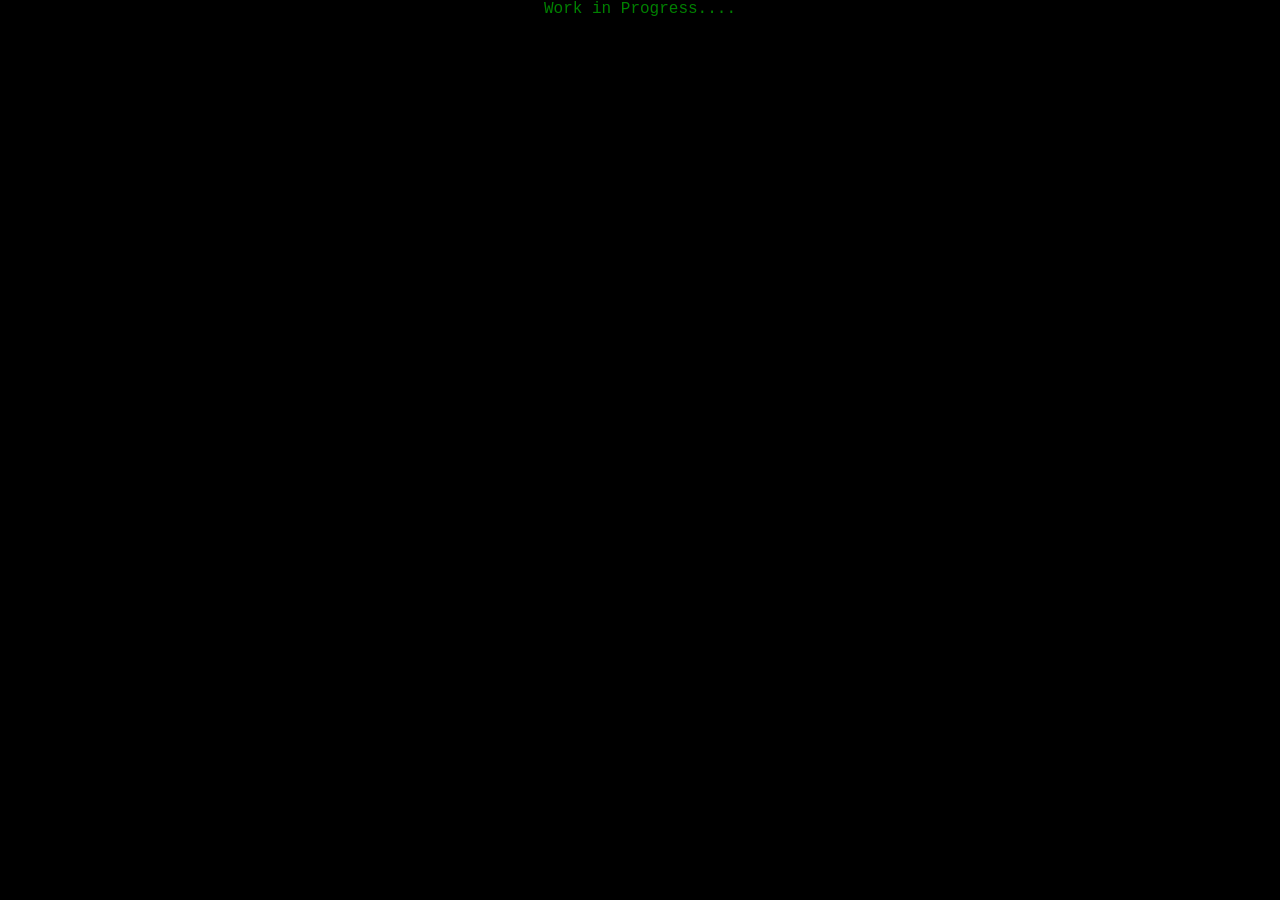
==== index.html @ 8201aed6 "Update index.html" ====
<!DOCTYPE html>
<html lang="en">
<head>
    <meta charset="UTF-8">
    <meta name="viewport" content="width=device-width, initial-scale=1.0">
    <title>Terminal Themed Header</title>
    <link rel="stylesheet" href="https://raw.githubusercontent.com/carpincho14/capyx.web/main/main.css">
    <style>
        body {
            background-color: black;
            color: green;
            font-family: 'Courier New', Courier, monospace;
            margin: 0;
            padding: 0;
        }
        #loading-screen {
            text-align: center;
            display: block; 
        }
        #ascii-art, #additional-content, #terminal {
            text-align: center;
            display: none;
        }
        #terminal {
            padding: 20px;
        }
        #terminal-output {
            white-space: pre;
            margin: 0;
        }
        #user-input {
            background: none;
            border: none;
            color: green;
            font-family: 'Courier New', Courier, monospace;
            font-size: 1em;
            outline: none;
            width: 100%;
        }
    </style>
</head>
<body>
    <div id="loading-screen">Work in Progress<span id="dots">....</span></div>

    <pre id="ascii-art">
░░      ░░░      ░░       ░░  ░░░░  ░  ░░░░  ░
▒  ▒▒▒▒  ▒  ▒▒▒▒  ▒  ▒▒▒▒  ▒▒  ▒▒  ▒▒▒  ▒▒  ▒▒
▓  ▓▓▓▓▓▓▓  ▓▓▓▓  ▓       ▓▓▓▓    ▓▓▓▓▓    ▓▓▓
█  ████  █        █  ██████████  █████  ██  ██
██      ██  ████  █  ██████████  ████  ████  █
                                              
    </pre>

    <div id="additional-content">
        <div>WIP<span id="moving-dots">....</span></div>
        <p>Nothing to be seen here at the moment</p>
        <p>Try the command "help"</p>
    </div>

    <div id="terminal">
        <div id="terminal-output"></div>
        <div>c:Users\\Capyx&gt;<input type="text" id="user-input" autofocus></div>
    </div>
    <script>
        document.addEventListener("DOMContentLoaded", () => {
            const loadingScreen = document.getElementById("loading-screen");
            const asciiArt = document.getElementById("ascii-art");
            const additionalContent = document.getElementById("additional-content");
            const terminal = document.getElementById("terminal");
            const userInput = document.getElementById("user-input");
            const terminalOutput = document.getElementById("terminal-output");

            setTimeout(() => {
                loadingScreen.style.display = "none";
                asciiArt.style.display = "block";
                additionalContent.style.display = "block";
                terminal.style.display = "block";
                userInput.focus();
            }, 3000);

            userInput.addEventListener("keydown", function(event) {
                if (event.key === "Enter") {
                    event.preventDefault();
                    const command = this.value.trim();
                    if (command) {
                        terminalOutput.innerHTML += `c:Users\\Capyx&gt;${command}<br>`;
                        executeCommand(command);
                        this.value = ''; 
                    }
                }
            });

            function executeCommand(command) {
                switch (command.toLowerCase()) {
                    case "help":
                        terminalOutput.innerHTML += "Available commands:<br>- help<br>- github<br>- caleb<br>";
                        break;
                    case "github":
                        terminalOutput.innerHTML += "https://github.com/carpincho14<br>";

                        break;
                    case "caleb":
                        terminalOutput.innerHTML += "caleb loves chicken<br>";
                    
                        break;
                
                    default:
                        terminalOutput.innerHTML += `Unknown command: ${command}<br>`;
                }
                terminalOutput.scrollTop = terminalOutput.scrollHeight;
            }

            const movingDots = document.getElementById("moving-dots");
            let dotCount = 0;
            setInterval(() => {
                movingDots.textContent = '.'.repeat(dotCount % 4) + ' '.repeat(4 - dotCount % 4);
                dotCount++;
            }, 500);
        });
    </script>
</body>
</html>
</body>
</html>
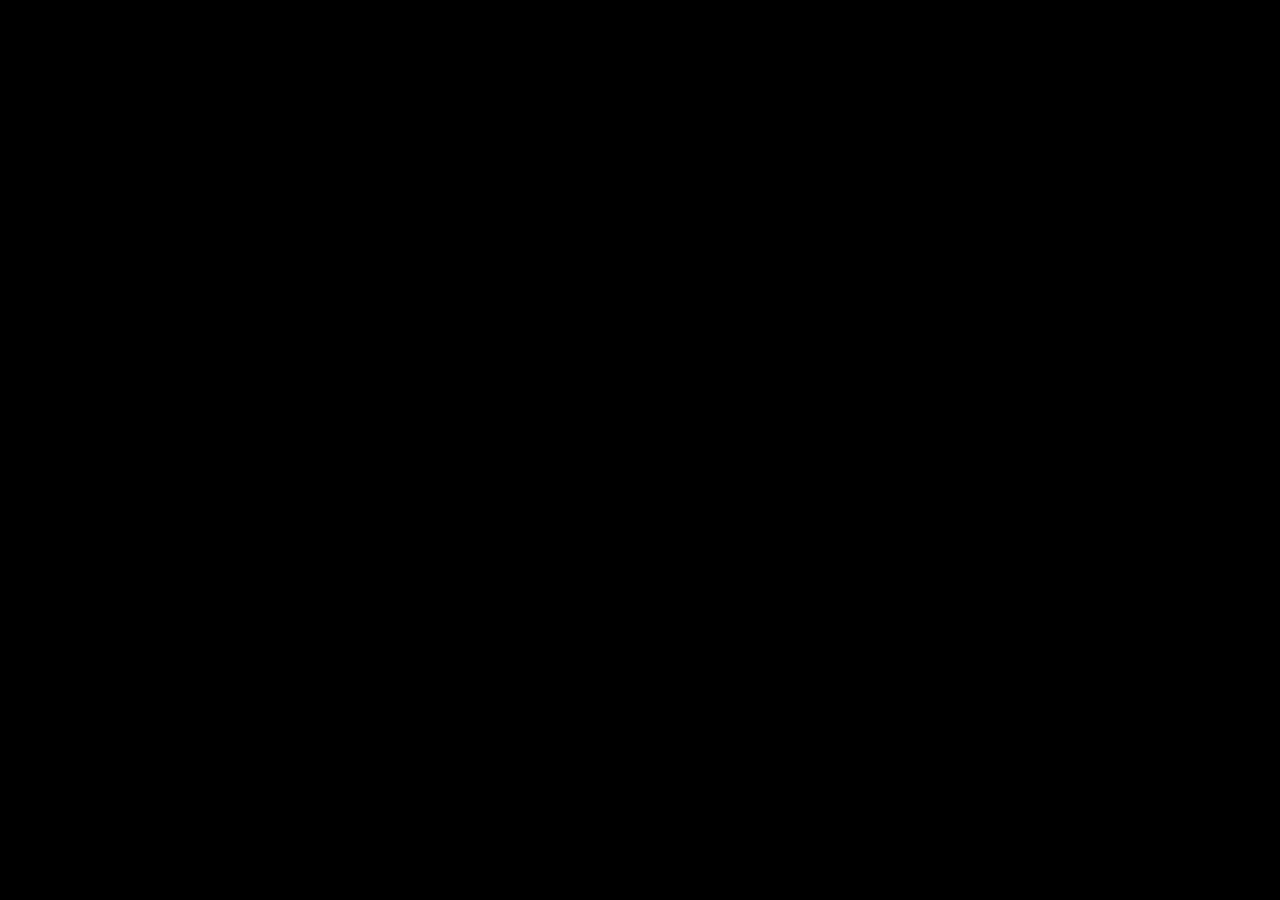
==== commit 7fb8f85c: "Update index.html" ====
--- a/index.html
+++ b/index.html
@@ -5,6 +5,7 @@
     <meta name="viewport" content="width=device-width, initial-scale=1.0">
     <title>Terminal Themed Header</title>
     <link rel="stylesheet" href="https://raw.githubusercontent.com/carpincho14/capyx.web/main/main.css">
+    <link rel="stylesheet" href="main.css">
     <style>
         body {
             background-color: black;
@@ -12,13 +13,9 @@
             font-family: 'Courier New', Courier, monospace;
             margin: 0;
             padding: 0;
+            text-align: center;
         }
-        #loading-screen {
-            text-align: center;
-            display: block; 
-        }
-        #ascii-art, #additional-content, #terminal {
-            text-align: center;
+        #loading-screen, #ascii-art, #additional-content, #terminal {
             display: none;
         }
         #terminal {
@@ -27,6 +24,7 @@
         #terminal-output {
             white-space: pre;
             margin: 0;
+            text-align: left;
         }
         #user-input {
             background: none;
@@ -97,13 +95,10 @@
                         break;
                     case "github":
                         terminalOutput.innerHTML += "https://github.com/carpincho14<br>";
-
                         break;
                     case "caleb":
                         terminalOutput.innerHTML += "caleb loves chicken<br>";
-                    
                         break;
-                
                     default:
                         terminalOutput.innerHTML += `Unknown command: ${command}<br>`;
                 }
@@ -120,5 +115,4 @@
     </script>
 </body>
 </html>
-</body>
-</html>
+
--- a/main.css
+++ b/main.css
@@ -0,0 +1,99 @@
+body {
+    background-color: #1a1a1a;
+    margin: 0;
+    padding: 0;
+    color: #66ff66;
+    font-family: 'Courier New', Courier, monospace;
+}
+
+#loading-screen {
+    text-align: center;
+    padding-top: 20vh;
+    background-color: #1a1a1a;
+    height: 100vh;
+    transition: opacity 0.5s ease-in-out;
+    opacity: 1;
+}
+
+#dots {
+    display: inline-block;
+    overflow: hidden;
+    white-space: nowrap;
+    color: #66ff66;
+    font-size: 1.5em;
+    animation: dots 1s steps(5, end) infinite;
+}
+
+@keyframes dots {
+    0%, 20% {
+        width: 0.5em;
+    }
+    40% {
+        width: 1em;
+    }
+    60% {
+        width: 1.5em;
+    }
+    80% {
+        width: 2em;
+    }
+    100% {
+        width: 2.5em;
+    }
+}
+
+#moving-dots {
+    animation: blink 0.8s linear infinite;
+}
+
+@keyframes blink {
+    0%, 50%, 100% { opacity: 1; }
+    25%, 75% { opacity: 0; }
+}
+
+#terminal-output {
+    border-top: 1px solid #66ff66;
+    padding-top: 10px;
+    max-height: 300px;
+    overflow-y: auto;
+}
+
+#user-input {
+    background-color: #1a1a1a;
+    border: none;
+    color: #66ff66;
+    font-family: 'Courier New', Courier, monospace;
+    font-size: 1em;
+    outline: none;
+    width: 80%;
+    margin-left: 10px;
+}
+
+#user-input:focus {
+    border-bottom: 1px solid #66ff66;
+}
+
+#terminal {
+    background-color: #1a1a1a;
+    padding: 20px;
+    display: none;
+}
+
+#terminal-output {
+    white-space: pre;
+    margin: 0;
+}
+
+#ascii-art {
+    color: #66ff66;
+    font-size: 1.5em;
+}
+
+#additional-content p {
+    margin-bottom: 10px;
+}
+
+#additional-content div {
+    font-size: 1.2em;
+}
+
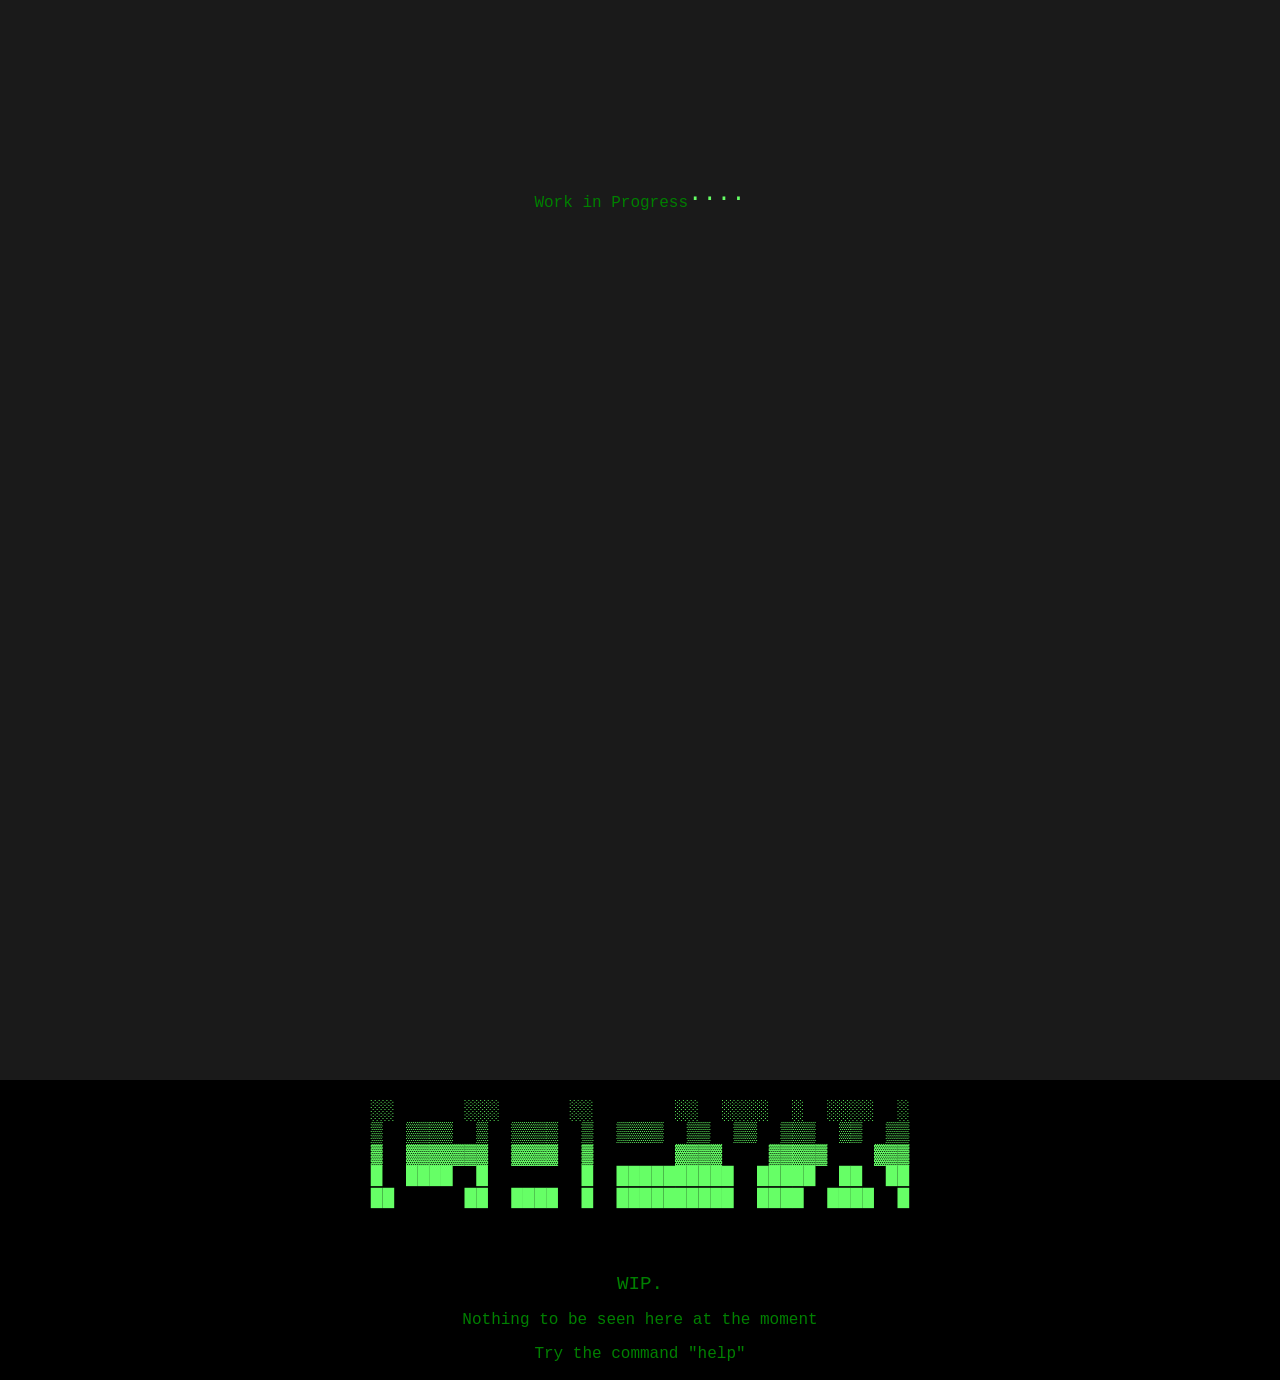
==== commit 6ebd7190: "Update index.html" ====
--- a/index.html
+++ b/index.html
@@ -16,15 +16,19 @@
             text-align: center;
         }
         #loading-screen, #ascii-art, #additional-content, #terminal {
-            display: none;
+            display: block;
+        }
+        #loading-screen {
+            text-align: center;
         }
         #terminal {
             padding: 20px;
+            text-align: left; 
+            display: none;
         }
         #terminal-output {
             white-space: pre;
             margin: 0;
-            text-align: left;
         }
         #user-input {
             background: none;
@@ -57,7 +61,7 @@
 
     <div id="terminal">
         <div id="terminal-output"></div>
-        <div>c:Users\\Capyx&gt;<input type="text" id="user-input" autofocus></div>
+        <div><span id="prompt">c:Users\\Capyx&gt;</span><input type="text" id="user-input" autofocus></div>
     </div>
     <script>
         document.addEventListener("DOMContentLoaded", () => {
@@ -81,7 +85,7 @@
                     event.preventDefault();
                     const command = this.value.trim();
                     if (command) {
-                        terminalOutput.innerHTML += `c:Users\\Capyx&gt;${command}<br>`;
+                        terminalOutput.innerHTML += `<span id="prompt">c:Users\\Capyx&gt;</span>${command}<br>`;
                         executeCommand(command);
                         this.value = ''; 
                     }
@@ -100,7 +104,7 @@
                         terminalOutput.innerHTML += "caleb loves chicken<br>";
                         break;
                     default:
-                        terminalOutput.innerHTML += `Unknown command: ${command}<br>`;
+                        terminalOutput.innerHTML += `<span id="prompt">c:Users\\Capyx&gt;</span>Unknown command: ${command}<br>`;
                 }
                 terminalOutput.scrollTop = terminalOutput.scrollHeight;
             }
@@ -116,3 +120,7 @@
 </body>
 </html>
 
+
+
+</html>
+
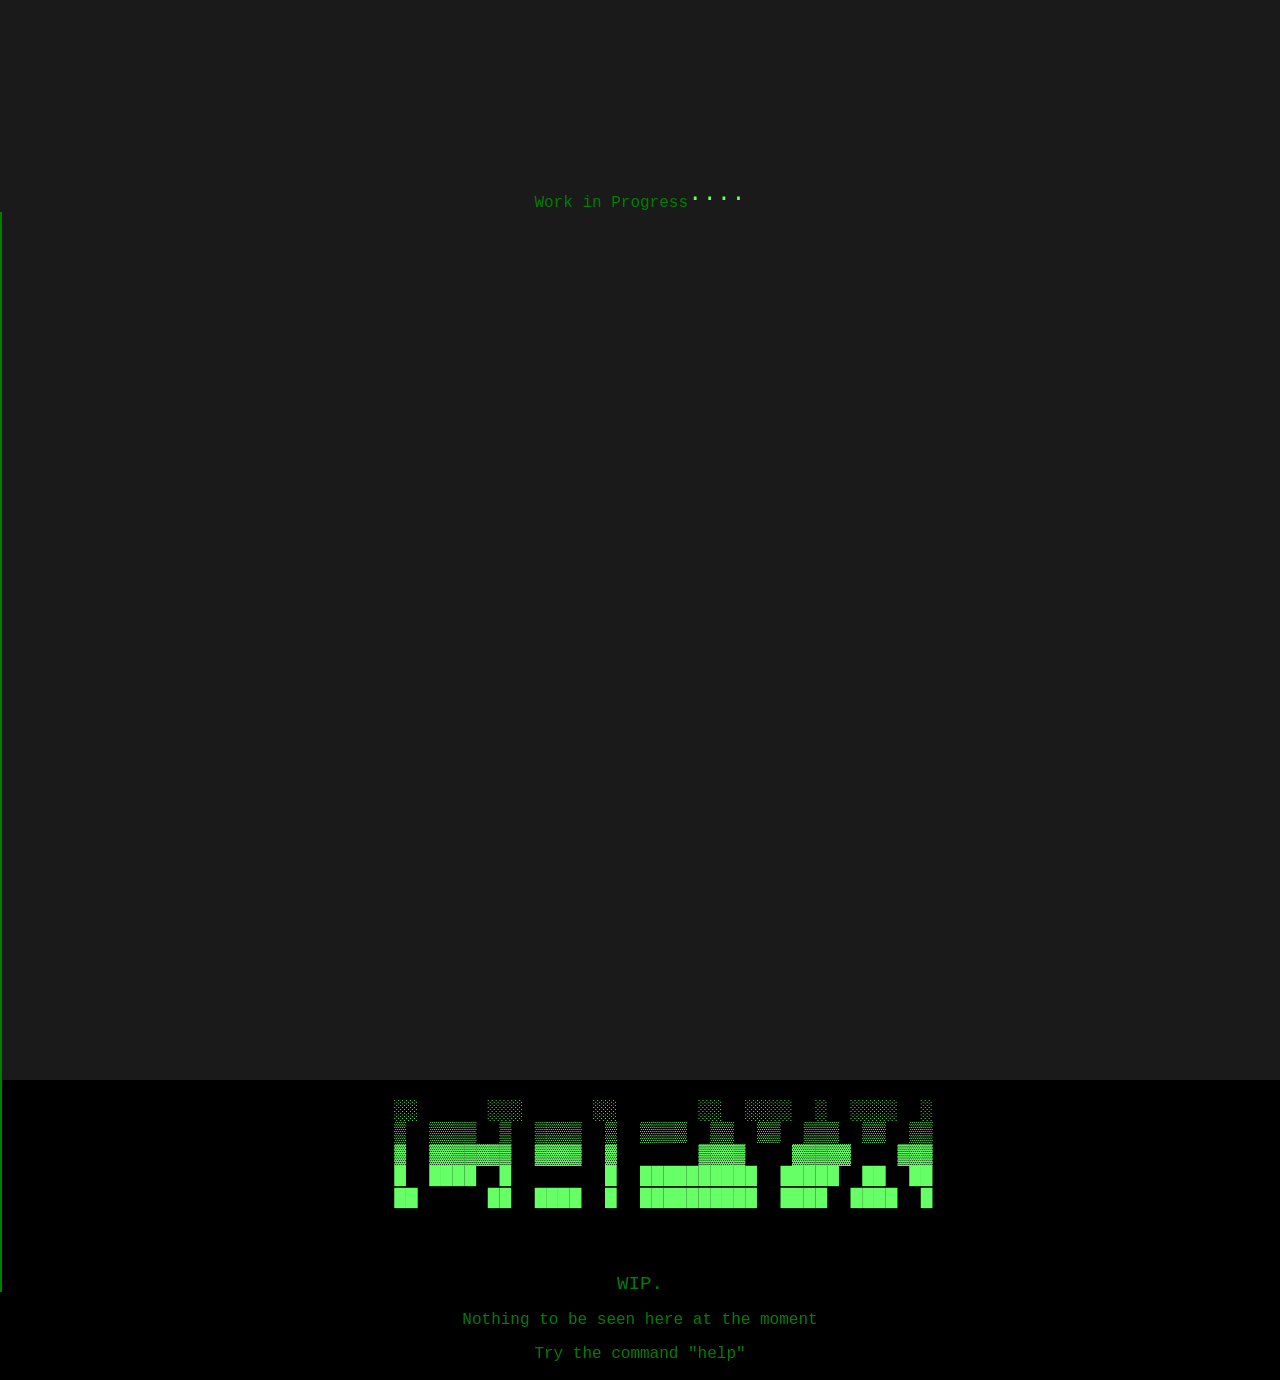
==== commit 41f49f0b: "Update index.html" ====
--- a/index.html
+++ b/index.html
@@ -14,17 +14,27 @@
             margin: 0;
             padding: 0;
             text-align: center;
+            position: relative;
         }
         #loading-screen, #ascii-art, #additional-content, #terminal {
             display: block;
         }
         #loading-screen {
             text-align: center;
+            position: relative;
+        }
+        #loading-line {
+            background-color: green;
+            width: 2px;
+            height: 100%;
+            position: absolute;
+            animation: flicker 0.1s infinite alternate;
+            animation-delay: 2s; /* Delay the animation to start after 2 seconds */
         }
         #terminal {
             padding: 20px;
-            text-align: left; 
-            display: none;
+            text-align: left; /* Set text-align to left for the terminal */
+            display: none; /* Hide terminal initially */
         }
         #terminal-output {
             white-space: pre;
@@ -39,17 +49,28 @@
             outline: none;
             width: 100%;
         }
+
+        @keyframes flicker {
+            0% {
+                opacity: 1;
+            }
+            100% {
+                opacity: 0.5;
+            }
+        }
     </style>
 </head>
 <body>
-    <div id="loading-screen">Work in Progress<span id="dots">....</span></div>
+    <div id="loading-screen">Work in Progress<span id="dots">....</span>
+        <div id="loading-line"></div>
+    </div>
 
     <pre id="ascii-art">
-░░      ░░░      ░░       ░░  ░░░░  ░  ░░░░  ░
-▒  ▒▒▒▒  ▒  ▒▒▒▒  ▒  ▒▒▒▒  ▒▒  ▒▒  ▒▒▒  ▒▒  ▒▒
-▓  ▓▓▓▓▓▓▓  ▓▓▓▓  ▓       ▓▓▓▓    ▓▓▓▓▓    ▓▓▓
-█  ████  █        █  ██████████  █████  ██  ██
-██      ██  ████  █  ██████████  ████  ████  █
+    ░░      ░░░      ░░       ░░  ░░░░  ░  ░░░░  ░
+    ▒  ▒▒▒▒  ▒  ▒▒▒▒  ▒  ▒▒▒▒  ▒▒  ▒▒  ▒▒▒  ▒▒  ▒▒
+    ▓  ▓▓▓▓▓▓▓  ▓▓▓▓  ▓       ▓▓▓▓    ▓▓▓▓▓    ▓▓▓
+    █  ████  █        █  ██████████  █████  ██  ██
+    ██      ██  ████  █  ██████████  ████  ████  █
                                               
     </pre>
 
@@ -92,22 +113,37 @@
                 }
             });
 
-            function executeCommand(command) {
-                switch (command.toLowerCase()) {
-                    case "help":
-                        terminalOutput.innerHTML += "Available commands:<br>- help<br>- github<br>- caleb<br>";
-                        break;
-                    case "github":
-                        terminalOutput.innerHTML += "https://github.com/carpincho14<br>";
-                        break;
-                    case "caleb":
-                        terminalOutput.innerHTML += "caleb loves chicken<br>";
-                        break;
-                    default:
-                        terminalOutput.innerHTML += `<span id="prompt">c:Users\\Capyx&gt;</span>Unknown command: ${command}<br>`;
-                }
+function executeCommand(command) {
+    switch (command.toLowerCase()) {
+        case "help":
+            terminalOutput.innerHTML += "Available commands:<br>- help<br>- github<br>- caleb<br>- ping<br>- date<br>- clear<br>";
+            break;
+        case "github":
+            terminalOutput.innerHTML += "https://github.com/carpincho14<br>";
+            break;
+        case "ping":
+            const startTime = new Date().getTime();
+            terminalOutput.innerHTML += "Pinging...<br>";
+           
+            setTimeout(() => {
+                const endTime = new Date().getTime();
+                const pingTime = endTime - startTime;
+                terminalOutput.innerHTML += `Pong! Time: ${pingTime} ms<br>`;
                 terminalOutput.scrollTop = terminalOutput.scrollHeight;
-            }
+            }, 1000); 
+            break;
+        case "date":
+            const currentDate = new Date();
+            terminalOutput.innerHTML += `Current date: ${currentDate.toDateString()}<br>`;
+            break;
+        case "clear":
+            terminalOutput.innerHTML = "";
+            break;
+        default:
+            terminalOutput.innerHTML += `<span id="prompt">c:Users\\Capyx&gt;</span>Unknown command: ${command}<br>`;
+    }
+    terminalOutput.scrollTop = terminalOutput.scrollHeight;
+}
 
             const movingDots = document.getElementById("moving-dots");
             let dotCount = 0;
@@ -121,6 +157,3 @@
 </html>
 
 
-
-</html>
-
